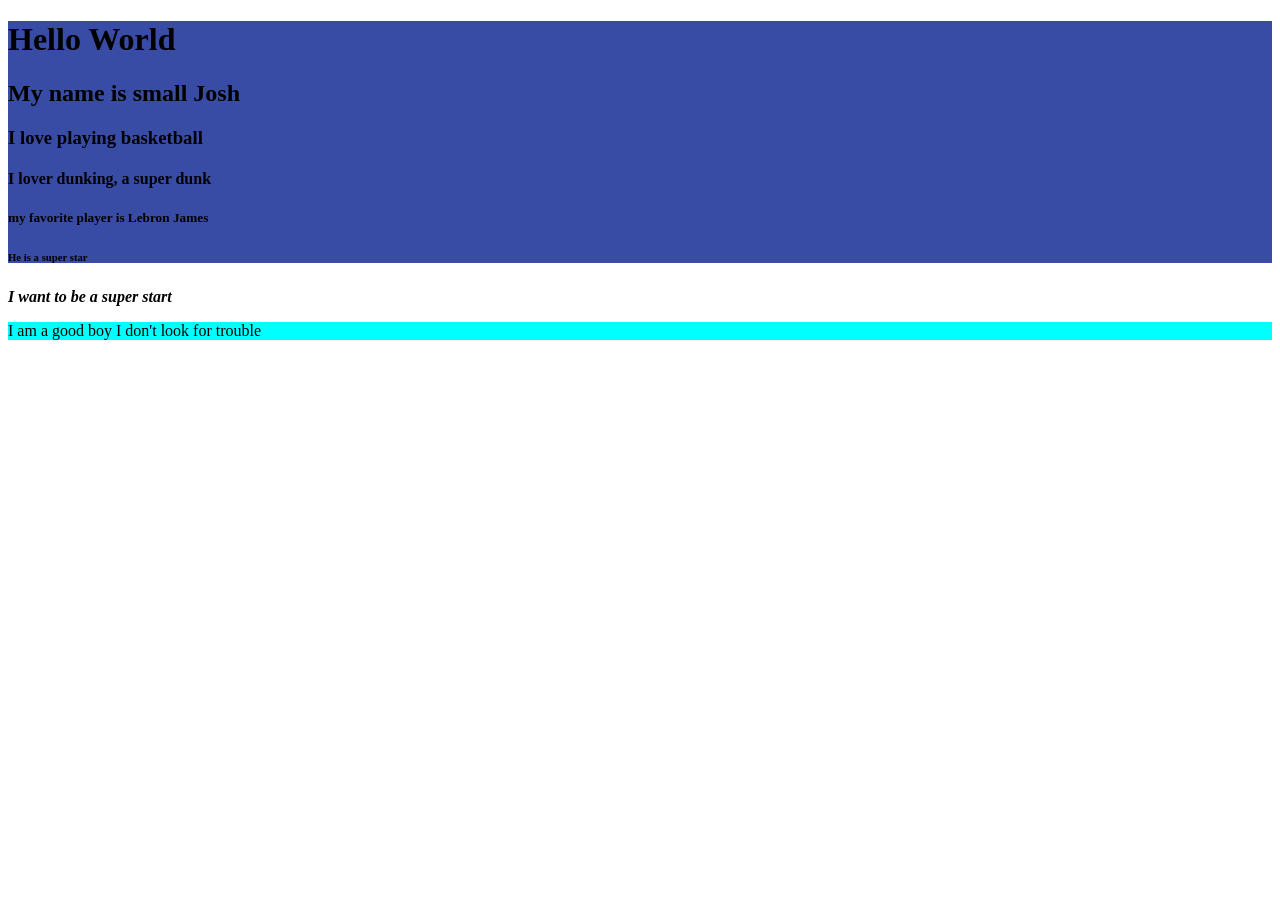
==== index.html @ c4451251 "my first commit to this repo" ====
<!DOCTYPE html>
<html lang="en">
<head>
    <meta charset="UTF-8">
    <meta name="viewport" content="width=device-width, initial-scale=1.0">
    <title>Small Josh</title>
    <link rel="stylesheet" href="style.css">
</head>
<body>
    <div class="awesome" >
        <h1>Hello World</h1>
        <h2>My name is small Josh</h2>
        <h3>I love playing basketball</h3>
        <h4>I lover dunking, a super dunk</h4>
        <h5>my favorite player is Lebron James</h5>
        <h6>He is a super star</h6>
    </div>
 
    <p>
        <em>
            <strong>
                I want to be a super start
            </strong>
        </em>
    </p>

    <div class="wonder">
        <p>
        I am a good boy I don't look for trouble
    </p>
    </div>

</body>
</html>
---- style.css ----
.awesome{
    background-color: rgb(57, 76, 165);
}

.wonder{
    background-color: aqua;
}
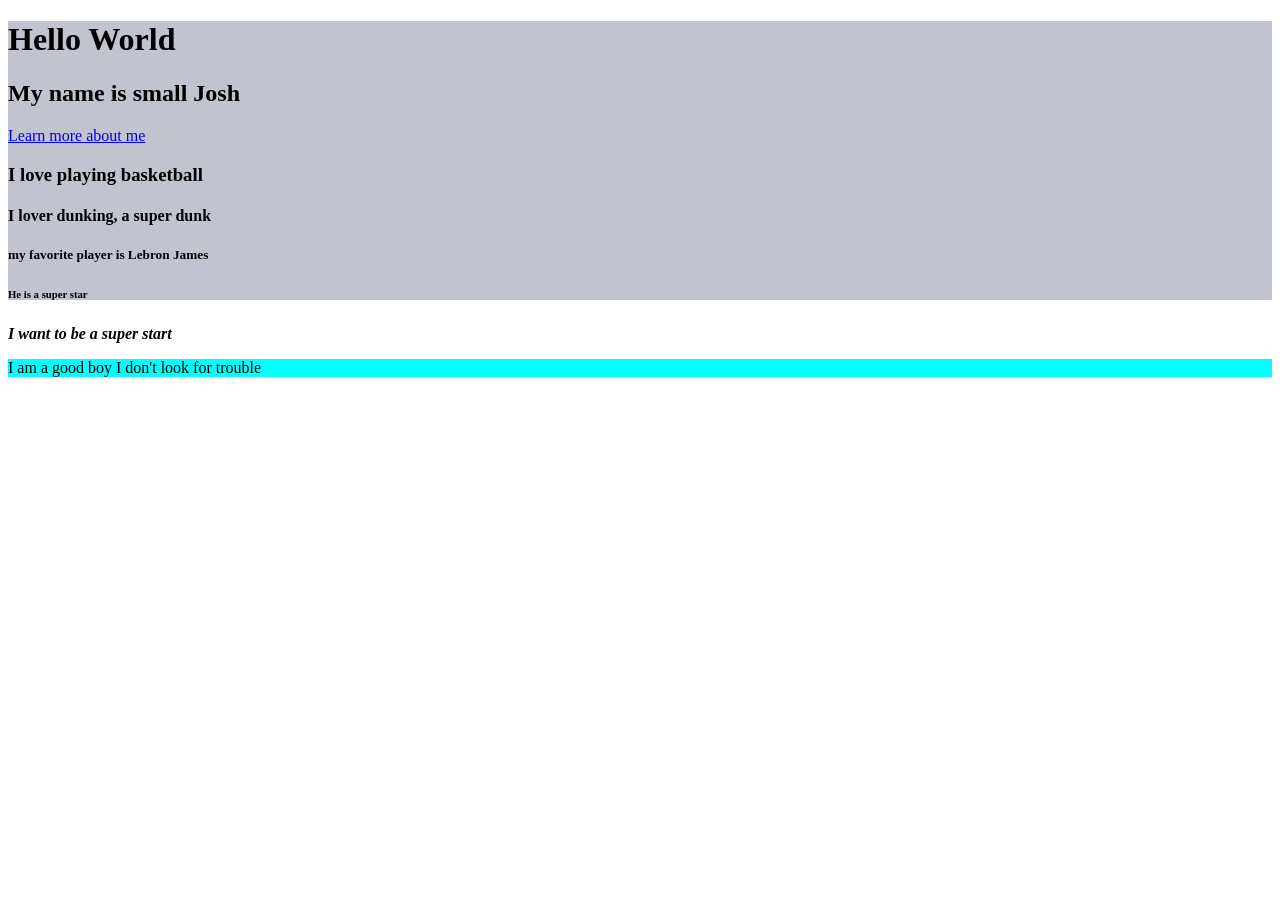
==== commit ae1fa101: "added image" ====
--- a/index.html
+++ b/index.html
@@ -9,7 +9,8 @@
 <body>
     <div class="awesome" >
         <h1>Hello World</h1>
-        <h2>My name is small Josh</h2>
+        <h2>My name is small Josh </h2>
+        <a href="josh.html">Learn more about me</a>
         <h3>I love playing basketball</h3>
         <h4>I lover dunking, a super dunk</h4>
         <h5>my favorite player is Lebron James</h5>
--- a/style.css
+++ b/style.css
@@ -1,5 +1,5 @@
 .awesome{
-    background-color: rgb(57, 76, 165);
+    background-color: rgb(193, 195, 207);
 }
 
 .wonder{
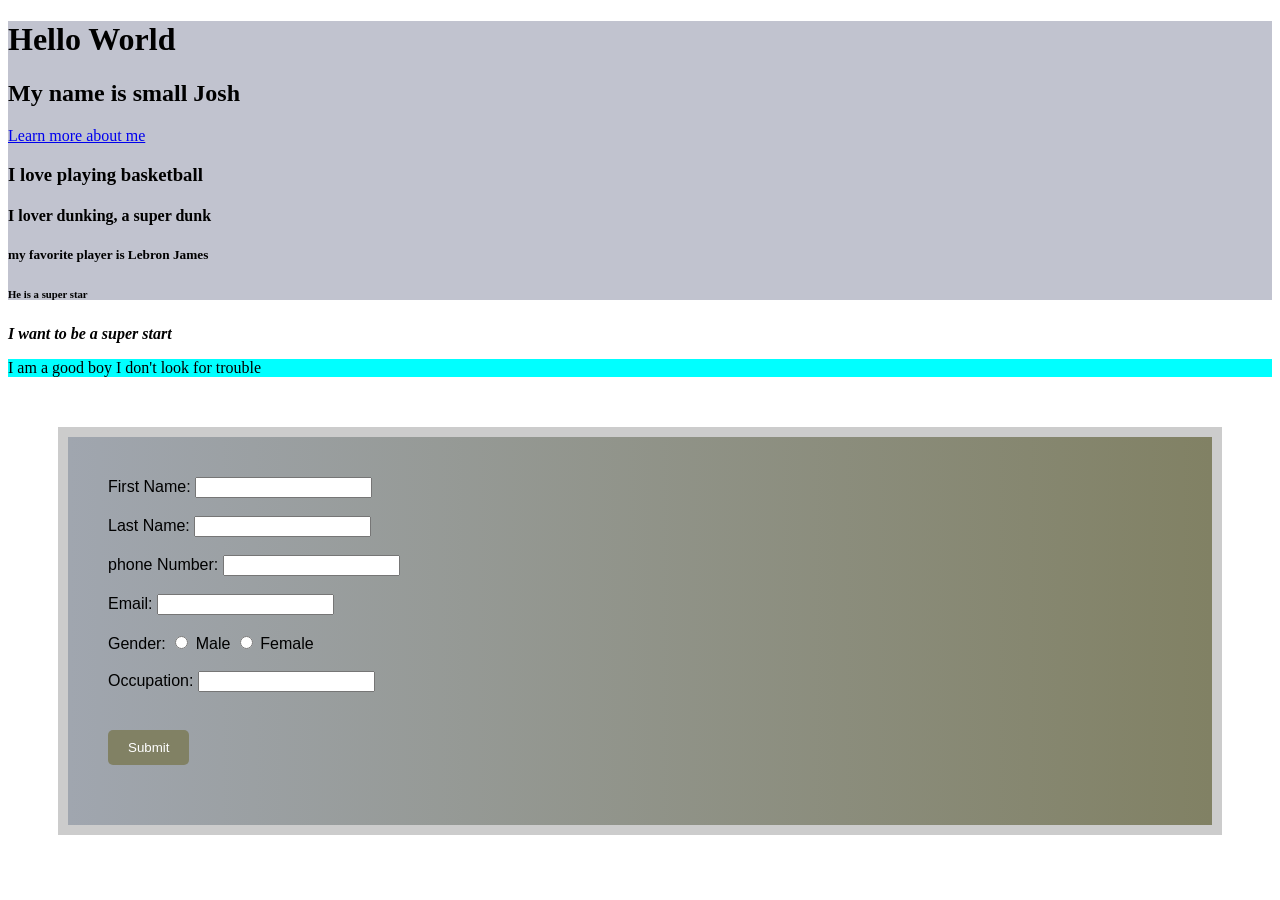
==== commit 3b8e66cc: "added more styling" ====
--- a/index.html
+++ b/index.html
@@ -6,6 +6,7 @@
     <title>Small Josh</title>
     <link rel="stylesheet" href="style.css">
 </head>
+
 <body>
     <div class="awesome" >
         <h1>Hello World</h1>
@@ -31,5 +32,42 @@
     </p>
     </div>
 
+<form class="form1" >
+    <label>First Name:</label>
+    <input type="text" required > <br><br>
+
+    <label>Last Name:</label>
+    <input type="text" required > <br><br>
+
+    <label>phone Number:</label>
+    <input type="number" > <br><br>
+
+    <label>Email:</label>
+    <input type="email" > <br><br>
+
+
+    <label>Gender:</label>
+    <input type="radio" name="gender" value="male"> Male
+    <input type="radio" name="gender" value="female"> Female <br><br>
+
+    <label>Occupation:</label>
+    <input type="text" > <br><br>
+
+    <button class="submit" type="submit">Submit</button>
+
+
+
+</form>
+
+
+
+
+
+
+
+
+
+
+
 </body>
 </html>
--- a/style.css
+++ b/style.css
@@ -4,4 +4,27 @@
 
 .wonder{
     background-color: aqua;
+}
+
+.form1{
+    /* background-color: rgb(216, 192, 192); */
+    /* gradient background */
+    background: linear-gradient(to right, rgb(160, 166, 175), rgb(129, 129, 100));
+    padding: 40px;
+    margin:50px;
+    align-items: center;
+    border: 10px solid #ccc;
+    font-family: Arial, sans-serif;
+    font-size: 16px;
+}
+
+.submit{
+    background-color: rgb(129, 129, 100);
+    color: white;
+    padding: 10px 20px;
+    margin: 20px 0;
+    border: none;
+    align-items: center;
+    border-radius: 5px;
+    cursor: pointer;
 }
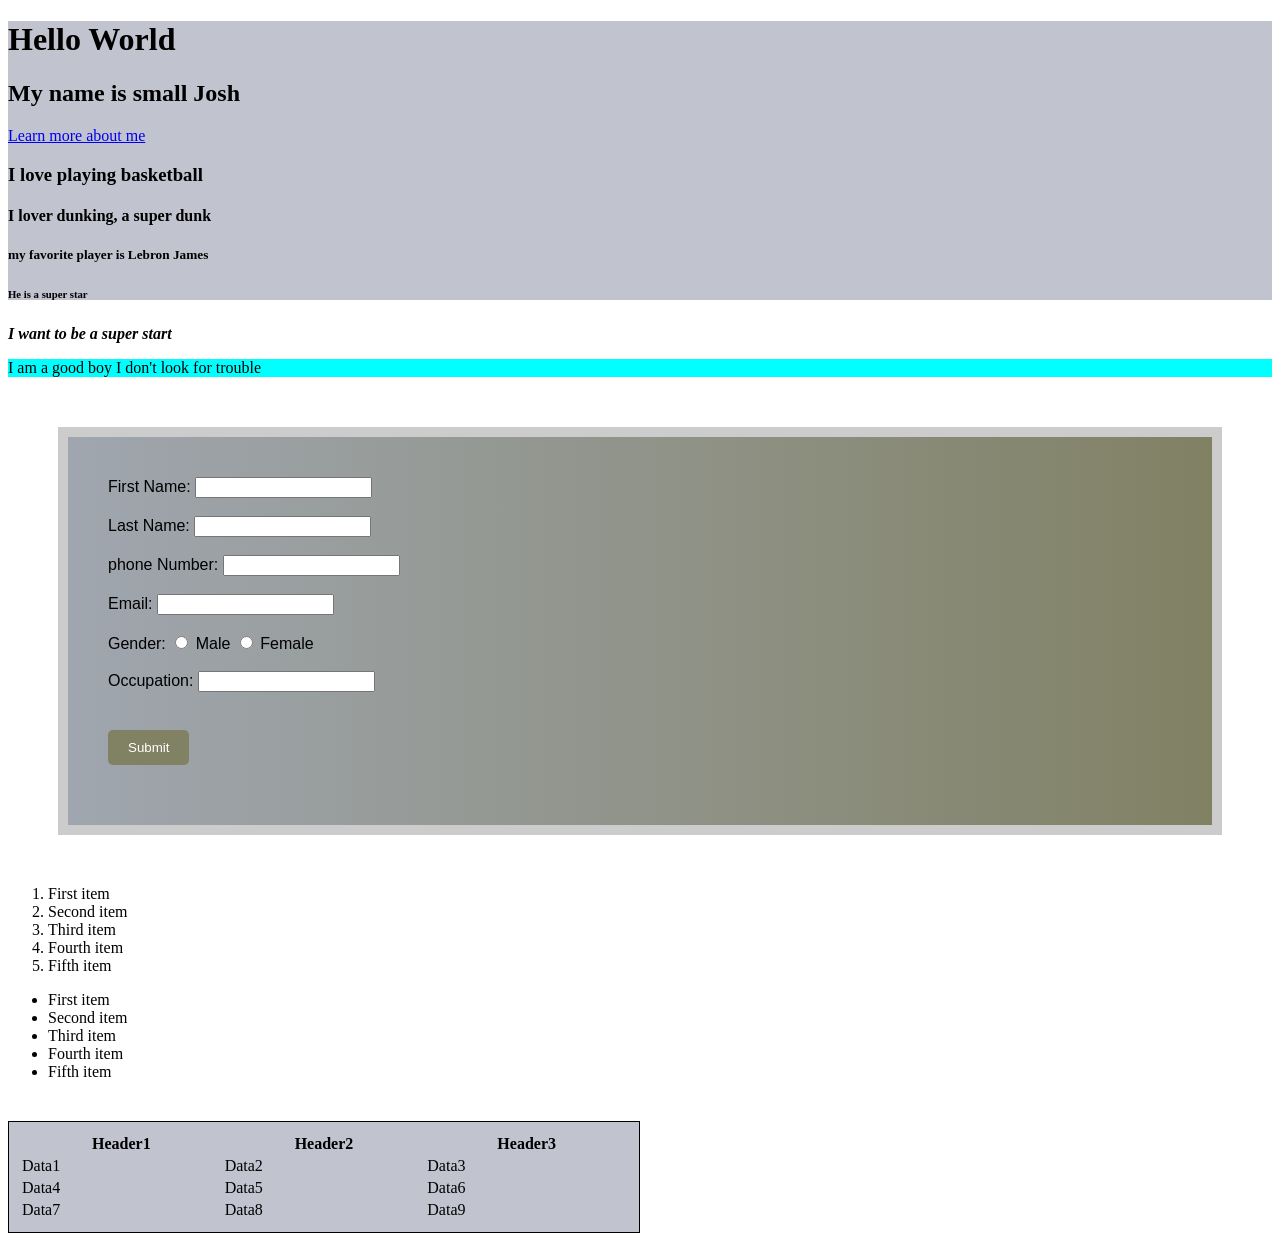
==== commit ce0f7228: "worked on flexbox" ====
--- a/index.html
+++ b/index.html
@@ -60,9 +60,47 @@
 </form>
 
 
+<ol>
+    <li>First item</li>
+    <li>Second item</li>
+    <li>Third item</li>
+    <li>Fourth item</li>
+    <li>Fifth item</li>
+</ol>
 
+<ul>
+    <li>First item</li>
+    <li>Second item</li>
+    <li>Third item</li>
+    <li>Fourth item</li>
+    <li>Fifth item</li>
+</ul>
 
+<!-- creating tables in html -->
+ <table>
+    <tr>
+        <th>Header1</th>
+        <th>Header2</th>
+        <th>Header3</th>
+    </tr>
+    <tr>
+        <td>Data1</td>
+        <td>Data2</td>
+        <td>Data3</td>
+    </tr>
+    <tr>
+        <td>Data4</td>
+        <td>Data5</td>
+        <td>Data6</td>
+    </tr>
 
+    <tr>
+        <td>Data7</td>
+        <td>Data8</td>
+        <td>Data9</td>
+    </tr>
+   
+ </table>
 
 
 
--- a/style.css
+++ b/style.css
@@ -27,4 +27,13 @@
     align-items: center;
     border-radius: 5px;
     cursor: pointer;
+}
+
+table{
+    border: 1px solid black;
+    width: 50%;
+    margin-top: 40px;
+    padding: 10px;
+    row-gap: 10px;
+    background-color: rgb(193, 195, 207);
 }
